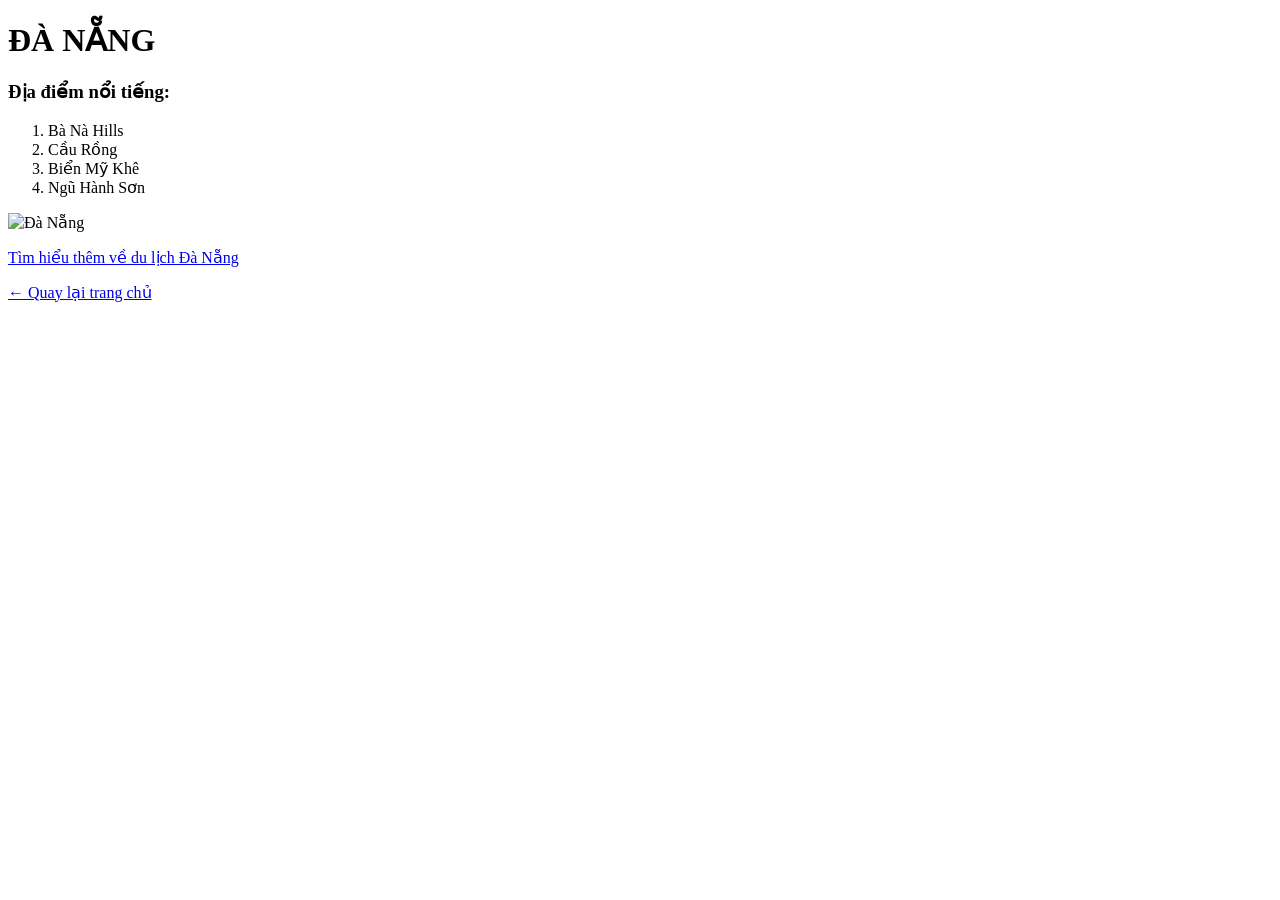
==== danang.html @ 7712941e "Add files via upload" ====
<!DOCTYPE html>
<html lang="vi">

<head>
    <meta charset="UTF-8">
    <title>Đà Nẵng - Khám phá Việt Nam</title>
</head>

<body>


    <h1>ĐÀ NẴNG</h1>

    <h3>Địa điểm nổi tiếng:</h3>
    <ol>
        <li>Bà Nà Hills</li>
        <li>Cầu Rồng</li>
        <li>Biển Mỹ Khê</li>
        <li>Ngũ Hành Sơn</li>
    </ol>

    <p>
        <img src="images/danang.jpg" alt="Đà Nẵng" width="300">
    </p>

    <p>
        <a href="https://danangfantasticity.com" target="_blank">Tìm hiểu thêm về du lịch Đà Nẵng</a>
    </p>

    <p>
        <a href="index.html">&larr; Quay lại trang chủ</a>
    </p>

</body>

</html>
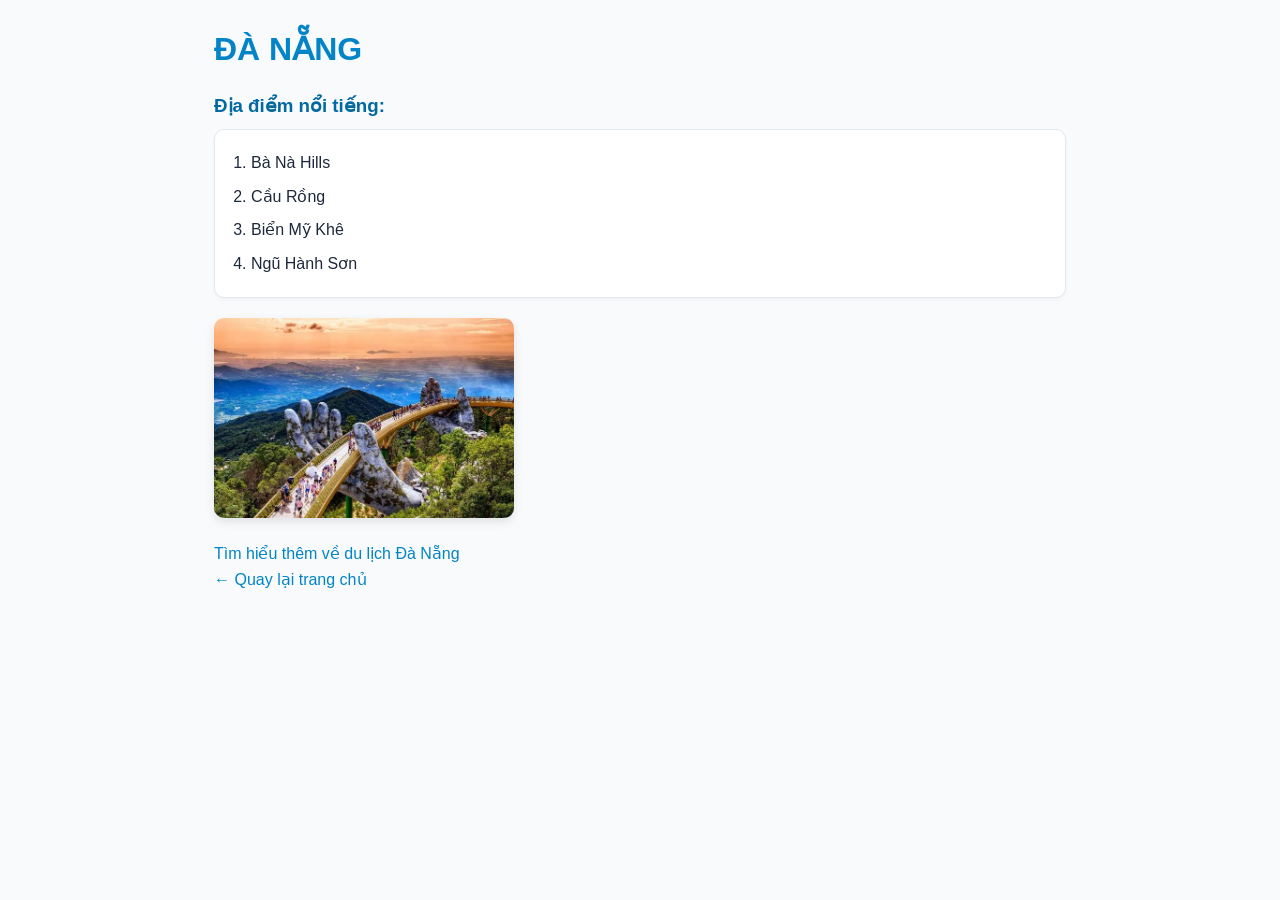
==== commit 9914b96f: "Add files via upload" ====
--- a/danang.html
+++ b/danang.html
@@ -3,7 +3,9 @@
 
 <head>
     <meta charset="UTF-8">
+    <meta name="viewport" content="width=device-width, initial-scale=1.0">
     <title>Đà Nẵng - Khám phá Việt Nam</title>
+    <link rel="stylesheet" href="style.css">
 </head>
 
 <body>
--- a/style.css
+++ b/style.css
@@ -0,0 +1,129 @@
+:root {
+    --primary-color: #0284c7;
+    --primary-hover: #0369a1;
+    --bg-color: #f8fafc;
+    --card-bg: #ffffff;
+    --text-main: #1e293b;
+    --text-muted: #64748b;
+    --border-color: #e2e8f0;
+}
+
+* {
+    box-sizing: border-box;
+    margin: 0;
+    padding: 0;
+}
+
+body {
+    font-family: 'Segoe UI', Tahoma, Geneva, Verdana, sans-serif;
+    line-height: 1.6;
+    color: var(--text-main);
+    background-color: var(--bg-color);
+    padding: 24px;
+    max-width: 900px;
+    margin: 0 auto;
+}
+
+nav {
+    background-color: var(--card-bg);
+    padding: 16px 24px;
+    border-radius: 12px;
+    box-shadow: 0 4px 6px -1px rgba(0, 0, 0, 0.05);
+    display: flex;
+    gap: 16px;
+    align-items: center;
+    margin-bottom: 24px;
+    flex-wrap: wrap;
+}
+
+nav a {
+    color: var(--text-main);
+    text-decoration: none;
+    font-weight: 600;
+    padding: 6px 12px;
+    border-radius: 6px;
+    transition: all 0.2s ease;
+}
+
+nav a:hover {
+    background-color: #e0f2fe;
+    color: var(--primary-color);
+}
+
+hr {
+    border: none;
+    border-top: 1px solid var(--border-color);
+    margin: 20px 0;
+}
+
+h1 {
+    color: var(--primary-color);
+    font-size: 2rem;
+    margin-bottom: 16px;
+}
+
+h2 {
+    color: #0f172a;
+    font-size: 1.5rem;
+    margin: 24px 0 12px;
+    padding-bottom: 8px;
+    border-bottom: 2px solid #e2e8f0;
+}
+
+h3 {
+    color: var(--primary-hover);
+    margin: 16px 0 8px;
+}
+
+
+a {
+    color: var(--primary-color);
+    text-decoration: none;
+    transition: color 0.2s ease;
+}
+
+a:hover {
+    color: var(--primary-hover);
+    text-decoration: underline;
+}
+
+
+ul,
+ol {
+    background-color: var(--card-bg);
+    padding: 20px 36px;
+    border-radius: 10px;
+    border: 1px solid var(--border-color);
+    margin-bottom: 20px;
+    box-shadow: 0 2px 4px rgba(0, 0, 0, 0.03);
+}
+
+li {
+    margin-bottom: 8px;
+}
+
+li:last-child {
+    margin-bottom: 0;
+}
+
+
+img {
+    border-radius: 10px;
+    box-shadow: 0 4px 10px rgba(0, 0, 0, 0.1);
+    transition: transform 0.3s ease, box-shadow 0.3s ease;
+    display: block;
+    max-width: 100%;
+    height: auto;
+}
+
+img:hover {
+    transform: translateY(-4px);
+    box-shadow: 0 8px 16px rgba(0, 0, 0, 0.15);
+}
+
+
+p:has(img) {
+    margin-bottom: 16px;
+    display: inline-block;
+    margin-right: 12px;
+}
